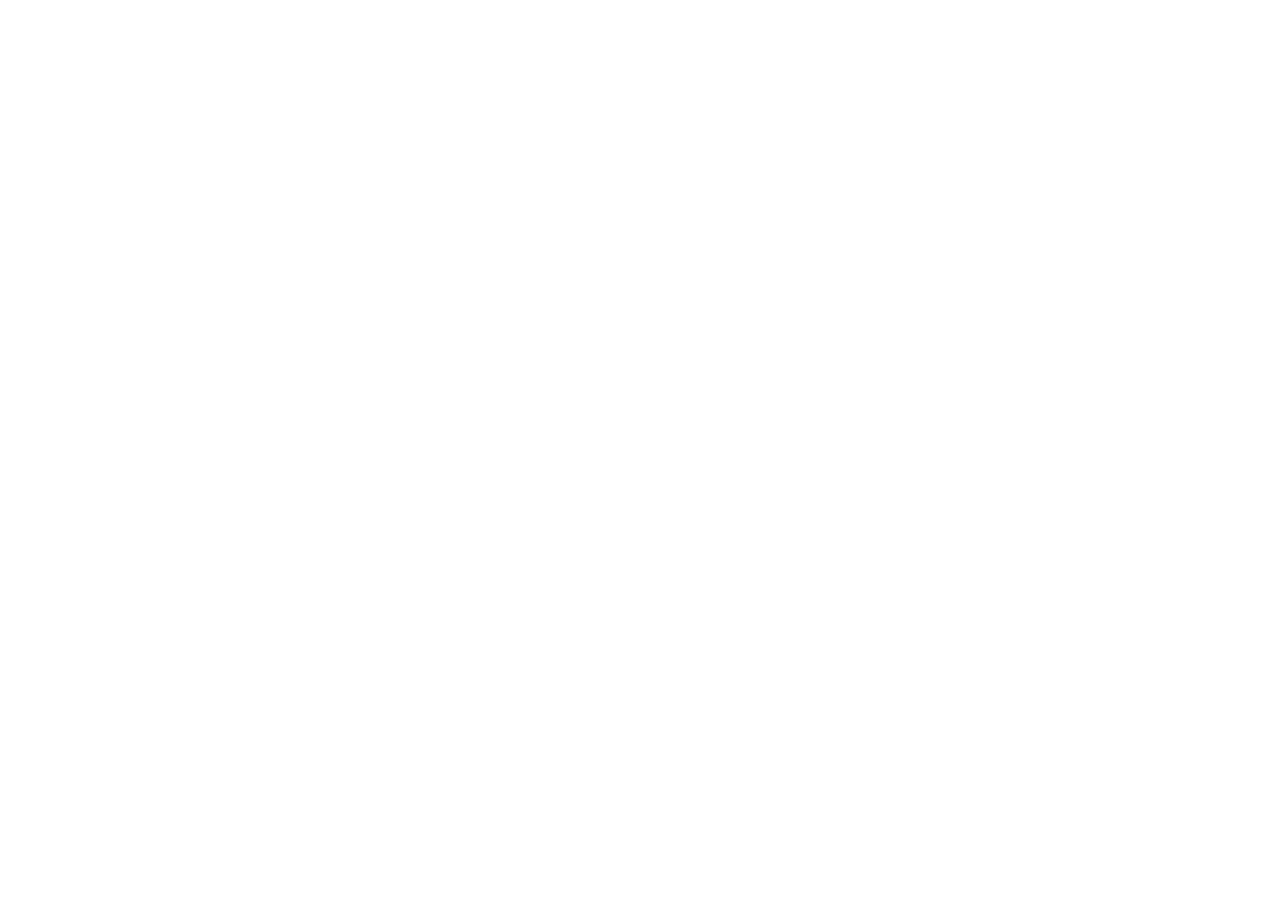
==== cuberto.html @ 9623a2cc "archivo html" ====
<!DOCTYPE html>
<html lang="en">
<head>
    <meta charset="UTF-8">
    <meta name="viewport" content="width=device-width, initial-scale=1.0">
    <title>Cuberto web</title>
</head>
<body>
    
</body>
</html>
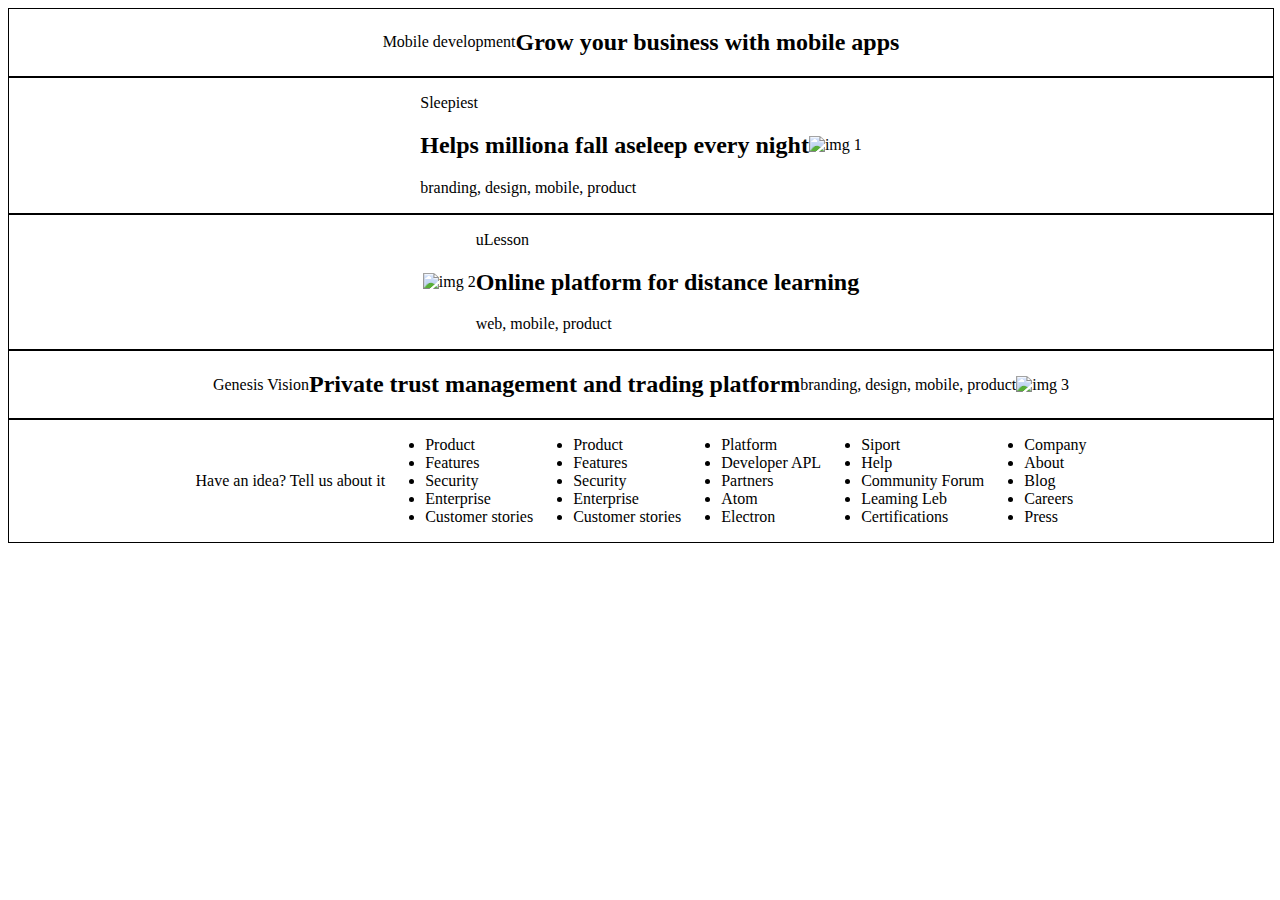
==== commit 52098113: "primer parte de columna" ====
--- a/cuberto.html
+++ b/cuberto.html
@@ -4,8 +4,88 @@
     <meta charset="UTF-8">
     <meta name="viewport" content="width=device-width, initial-scale=1.0">
     <title>Cuberto web</title>
+    <link href="./estilo.css" rel="stylesheet" type="text/css">
 </head>
 <body>
-    
+    <div class="row">  <!-- parte 1 -->
+        <p>Mobile development</p>
+        <h2>Grow your business with mobile apps</h2>
+    </div>
+
+    <div class="row">  <!-- parte 2 -->
+        <div>
+        <p>Sleepiest</p>
+        <h2>Helps milliona fall aseleep every night</h2>
+        <p>branding, design, mobile, product</p>
+        </div>
+        <div>
+        <img src="./img/section-1-m.png" alt="img 1">
+        </div>
+
+    </div>
+
+    <div class="row">  <!-- parte 3 -->
+        <div>
+        <img src="./img/section-2-m.png" alt="img 2">
+        </div>
+        <div>
+        <p>uLesson</p>
+        <h2>Online platform for distance learning</h2>
+        <p>web, mobile, product</p>
+        </div>
+    </div>
+
+    <div class="row">  <!-- parte 4 -->
+        <p>Genesis Vision</p>
+        <h2>Private trust management and trading platform</h2>
+        <p>branding, design, mobile, product</p>
+        <img src="./img/section-3-m.png" alt="img 3">
+    </div>
+
+    <div class="row">
+        <p>Have an idea? Tell us about it</p>
+        <ul>
+            <li>Product</li>
+            <li>Features</li>
+            <li>Security</li>
+            <li>Enterprise</li>
+            <li>Customer stories</li>
+        </ul>
+
+        <ul>
+            <li>Product</li>
+            <li>Features</li>
+            <li>Security</li>
+            <li>Enterprise</li>
+            <li>Customer stories</li>
+        </ul>
+
+        <ul>
+            <li>Platform</li>
+            <li>Developer APL</li>
+            <li>Partners</li>
+            <li>Atom</li>
+            <li>Electron</li>
+        </ul>
+
+        <ul>
+            <li>Siport</li>
+            <li>Help</li>
+            <li>Community Forum</li>
+            <li>Leaming Leb</li>
+            <li>Certifications</li>
+        </ul>
+
+        <ul>
+            <li>Company</li>
+            <li>About</li>
+            <li>Blog</li>
+            <li>Careers</li>
+            <li>Press</li>
+        </ul>
+        
+    </div>
+
+
 </body>
 </html>--- a/estilo.css
+++ b/estilo.css
@@ -0,0 +1,23 @@
+.row{
+    width: 100%;
+    border: 1px solid #000000;
+    display: flex;
+    justify-content: center;
+    align-items: center;
+}
+
+.col2{
+    width:50%;
+    border: 1px solid #000000;
+    display: flex;
+    justify-content: center;
+    align-items: center;
+}
+
+.col4S{
+    width:25%;
+    border: 1px solid #000000;
+    display: flex;              
+    justify-content: center;
+    align-items: center;
+}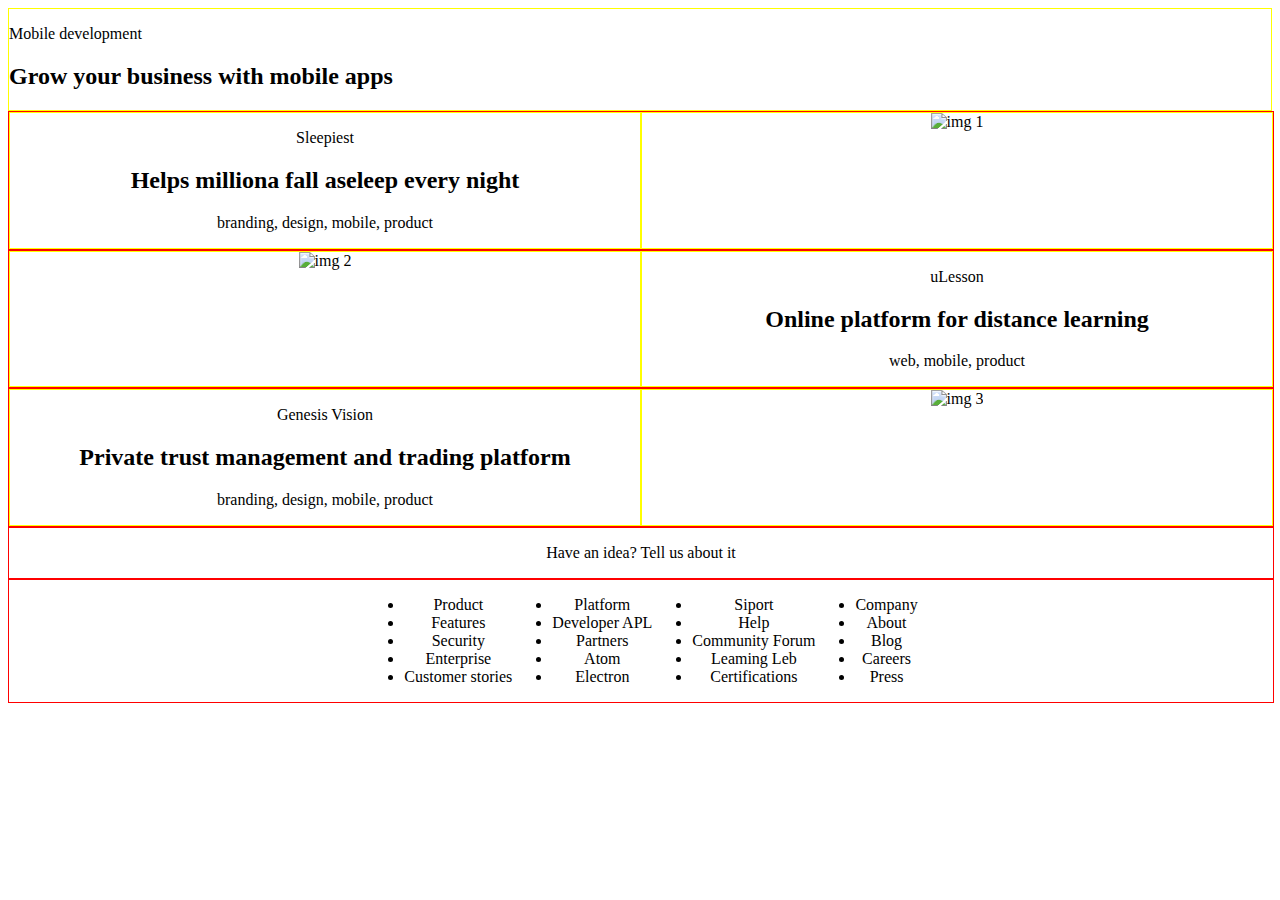
==== commit 44c59d9c: "esta cerca de estar bien" ====
--- a/cuberto.html
+++ b/cuberto.html
@@ -6,29 +6,31 @@
     <title>Cuberto web</title>
     <link href="./estilo.css" rel="stylesheet" type="text/css">
 </head>
+
 <body>
-    <div class="row">  <!-- parte 1 -->
-        <p>Mobile development</p>
+    <div class="texto">  <!-- parte 1 -->
+        <p>Mobile development</p> 
         <h2>Grow your business with mobile apps</h2>
     </div>
 
+        
     <div class="row">  <!-- parte 2 -->
-        <div>
+        <div class="col2">
         <p>Sleepiest</p>
         <h2>Helps milliona fall aseleep every night</h2>
         <p>branding, design, mobile, product</p>
         </div>
-        <div>
+        <div class="col2">
         <img src="./img/section-1-m.png" alt="img 1">
         </div>
 
     </div>
 
     <div class="row">  <!-- parte 3 -->
-        <div>
+        <div class="col2">
         <img src="./img/section-2-m.png" alt="img 2">
         </div>
-        <div>
+        <div class="col2">
         <p>uLesson</p>
         <h2>Online platform for distance learning</h2>
         <p>web, mobile, product</p>
@@ -36,21 +38,21 @@
     </div>
 
     <div class="row">  <!-- parte 4 -->
+        <div class="col2">
         <p>Genesis Vision</p>
         <h2>Private trust management and trading platform</h2>
         <p>branding, design, mobile, product</p>
+        </div>
+        <div class="col2">
         <img src="./img/section-3-m.png" alt="img 3">
+        </div>
     </div>
 
     <div class="row">
         <p>Have an idea? Tell us about it</p>
-        <ul>
-            <li>Product</li>
-            <li>Features</li>
-            <li>Security</li>
-            <li>Enterprise</li>
-            <li>Customer stories</li>
-        </ul>
+    </div>
+
+    <div class="row">
 
         <ul>
             <li>Product</li>
@@ -83,7 +85,6 @@
             <li>Careers</li>
             <li>Press</li>
         </ul>
-        
     </div>
 
 
--- a/estilo.css
+++ b/estilo.css
@@ -1,23 +1,29 @@
-.row{
+.row {
     width: 100%;
-    border: 1px solid #000000;
-    display: flex;
+    border: 1px solid red;
+    display:flex;
     justify-content: center;
-    align-items: center;
+    text-align: center;    
+}
+
+.texto {
+    border: 1px solid yellow;
 }
 
 .col2{
-    width:50%;
+    width: 50%;
+    border: 1px solid #000000;
+    border: 1px solid yellow;
+}
+
+.col4{
+    width: 25%;
     border: 1px solid #000000;
     display: flex;
+    align-items: center;
     justify-content: center;
-    align-items: center;
+    
 }
 
-.col4S{
-    width:25%;
-    border: 1px solid #000000;
-    display: flex;              
-    justify-content: center;
-    align-items: center;
-}+
+
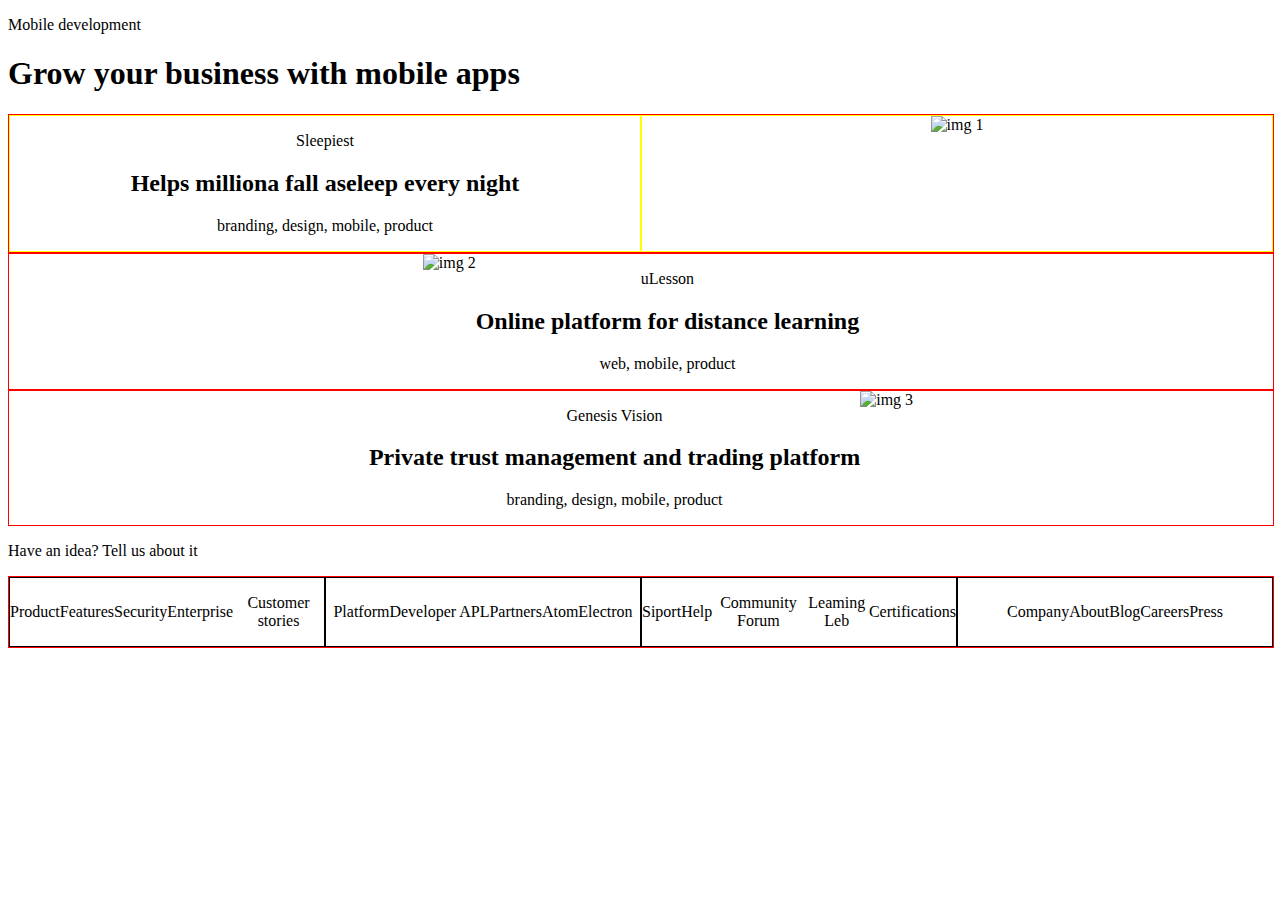
==== commit 1d7dc98b: "s" ====
--- a/cuberto.html
+++ b/cuberto.html
@@ -5,19 +5,33 @@
     <meta name="viewport" content="width=device-width, initial-scale=1.0">
     <title>Cuberto web</title>
     <link href="./estilo.css" rel="stylesheet" type="text/css">
+    <style>
+        @media only screen and (max-width: 600px) {
+            body {
+                font-size: 14px;
+                
+            }
+        }
+
+        @media only screen and (min-width: 601px) {
+            body {
+                font-size: 16px;
+            }
+        }
+    </style>
 </head>
 
 <body>
-    <div class="texto">  <!-- parte 1 -->
+    <div>  <!-- parte 1 -->
         <p>Mobile development</p> 
-        <h2>Grow your business with mobile apps</h2>
+        <h1 class="titulo1">Grow your business with mobile apps</h1>
     </div>
 
         
     <div class="row">  <!-- parte 2 -->
         <div class="col2">
         <p>Sleepiest</p>
-        <h2>Helps milliona fall aseleep every night</h2>
+        <h2 class="titulogris">Helps milliona fall aseleep every night</h2>
         <p>branding, design, mobile, product</p>
         </div>
         <div class="col2">
@@ -27,64 +41,64 @@
     </div>
 
     <div class="row">  <!-- parte 3 -->
-        <div class="col2">
+        <div class="col2-1">
         <img src="./img/section-2-m.png" alt="img 2">
         </div>
-        <div class="col2">
+        <div class="col2-1">
         <p>uLesson</p>
-        <h2>Online platform for distance learning</h2>
+        <h2 class="titulogris">Online platform for distance learning</h2>
         <p>web, mobile, product</p>
         </div>
     </div>
 
     <div class="row">  <!-- parte 4 -->
-        <div class="col2">
+        <div class="col2-2">
         <p>Genesis Vision</p>
-        <h2>Private trust management and trading platform</h2>
+        <h2 class="titulogris">Private trust management and trading platform</h2>
         <p>branding, design, mobile, product</p>
         </div>
-        <div class="col2">
+        <div class="col2-2">
         <img src="./img/section-3-m.png" alt="img 3">
         </div>
     </div>
 
-    <div class="row">
+    <div class="negro">
         <p>Have an idea? Tell us about it</p>
     </div>
-
+    
     <div class="row">
 
-        <ul>
-            <li>Product</li>
-            <li>Features</li>
-            <li>Security</li>
-            <li>Enterprise</li>
-            <li>Customer stories</li>
-        </ul>
+        <div class="col4">
+            <p>Product</p>
+            <p>Features</p>
+            <p>Security</p>
+            <p>Enterprise</p>
+            <p>Customer stories</p>
+        </div>
 
-        <ul>
-            <li>Platform</li>
-            <li>Developer APL</li>
-            <li>Partners</li>
-            <li>Atom</li>
-            <li>Electron</li>
-        </ul>
+        <div class="col4">
+            <p>Platform</p>
+            <p>Developer APL</p>
+            <p>Partners</p>
+            <p>Atom</p>
+            <p>Electron</p>
+        </div>
 
-        <ul>
-            <li>Siport</li>
-            <li>Help</li>
-            <li>Community Forum</li>
-            <li>Leaming Leb</li>
-            <li>Certifications</li>
-        </ul>
+        <div class="col4">
+            <p>Siport</p>
+            <p>Help</p>
+            <p>Community Forum</p>
+            <p>Leaming Leb</p>
+            <p>Certifications</p>
+        </div>
 
-        <ul>
-            <li>Company</li>
-            <li>About</li>
-            <li>Blog</li>
-            <li>Careers</li>
-            <li>Press</li>
-        </ul>
+        <div class="col4">
+            <p>Company</p>
+            <p>About</p>
+            <p>Blog</p>
+            <p>Careers</p>
+            <p>Press</p>
+        </div>
     </div>
 
 
